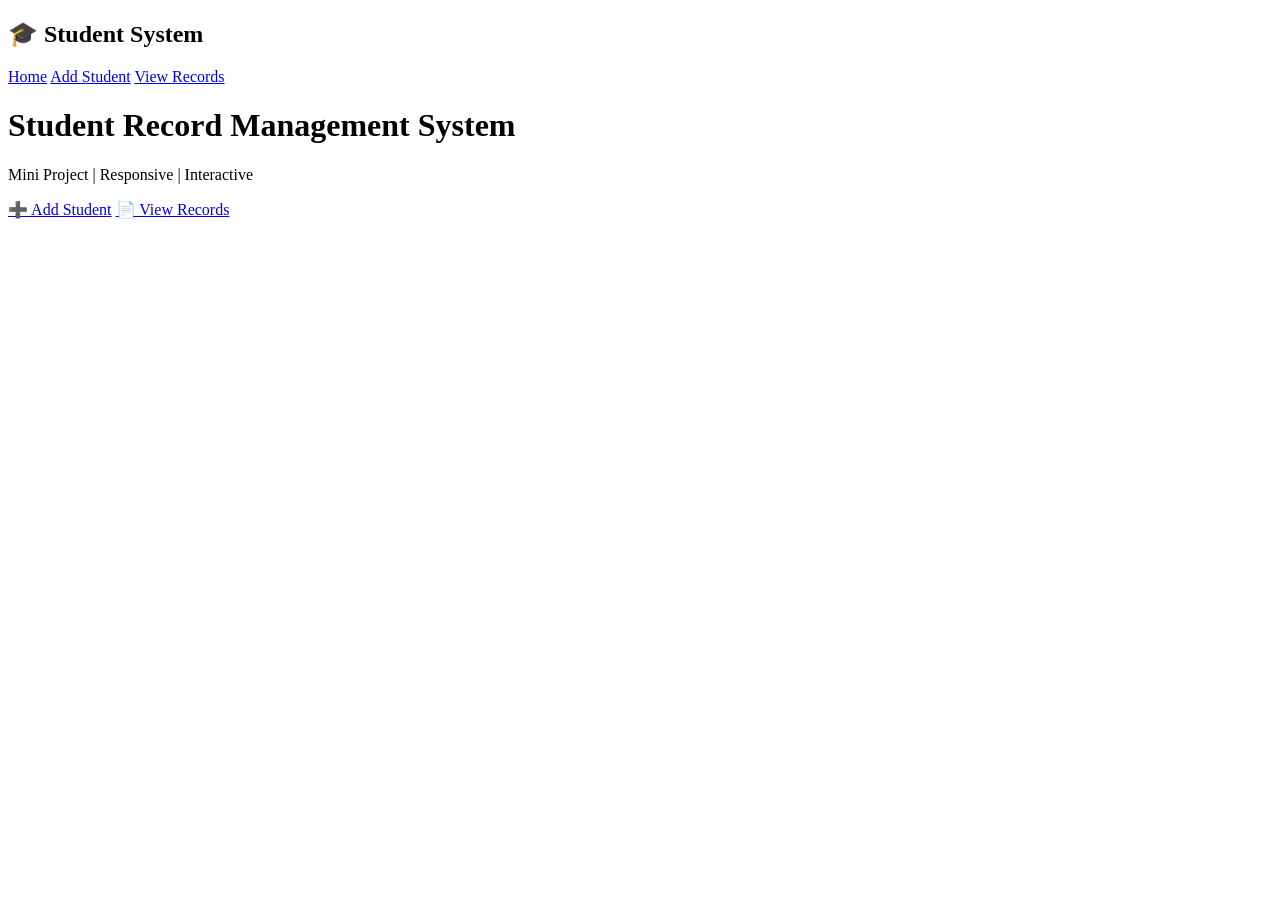
==== index.html @ 66921c4d "Add files via upload" ====
<!DOCTYPE html>
<html>
<head>
  <title>Student Record System</title>
  <link rel="stylesheet" href="css/style.css">
</head>
<body>

<div class="navbar">
  <h2>🎓 Student System</h2>
  <div>
    <a href="index.html">Home</a>
    <a href="add.html">Add Student</a>
    <a href="view.html">View Records</a>
  </div>
</div>

<div class="hero">
  <h1>Student Record Management System</h1>
  <p>Mini Project | Responsive | Interactive</p>
  <div class="buttons">
    <a href="add.html" class="btn">➕ Add Student</a>
    <a href="view.html" class="btn secondary">📄 View Records</a>
  </div>
</div>

<script src="js/main.js"></script>
</body>
</html>
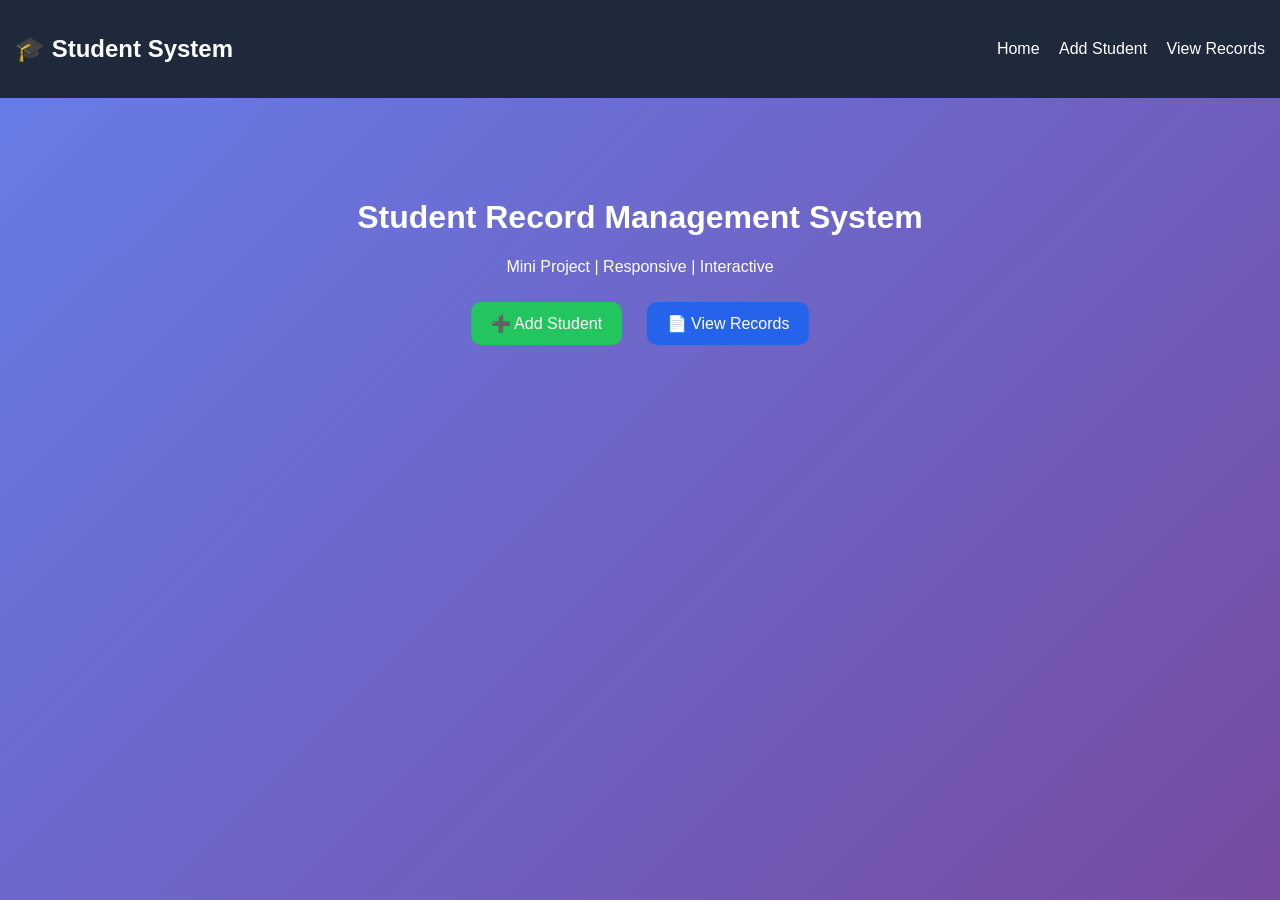
==== commit 3961d00a: "index.html" ====
--- a/index.html
+++ b/index.html
@@ -2,7 +2,7 @@
 <html>
 <head>
   <title>Student Record System</title>
-  <link rel="stylesheet" href="css/style.css">
+  <link rel="stylesheet" href="style.css">
 </head>
 <body>
 
--- a/style.css
+++ b/style.css
@@ -0,0 +1,91 @@
+* { box-sizing:border-box; font-family:Segoe UI, Arial }
+
+body {
+  margin:0;
+  background:linear-gradient(135deg,#667eea,#764ba2);
+  min-height:100vh;
+}
+
+.navbar {
+  background:#1e293b;
+  color:white;
+  padding:15px;
+  display:flex;
+  justify-content:space-between;
+  align-items:center;
+}
+
+.navbar a {
+  color:white;
+  margin-left:15px;
+  text-decoration:none;
+}
+
+.hero {
+  text-align:center;
+  padding:80px 20px;
+  color:white;
+}
+
+.btn {
+  background:#22c55e;
+  color:white;
+  padding:12px 20px;
+  border-radius:10px;
+  text-decoration:none;
+  display:inline-block;
+  margin:10px;
+  transition:0.3s;
+}
+
+.secondary { background:#2563eb }
+.btn:hover { transform:scale(1.08) }
+
+.container {
+  background:white;
+  max-width:1100px;
+  margin:30px auto;
+  padding:20px;
+  border-radius:15px;
+}
+
+form {
+  display:grid;
+  grid-template-columns:repeat(auto-fit,minmax(200px,1fr));
+  gap:12px;
+}
+
+input, button {
+  padding:10px;
+  border-radius:8px;
+  border:1px solid #cbd5e1;
+}
+
+button {
+  background:#2563eb;
+  color:white;
+  border:none;
+  cursor:pointer;
+}
+
+table {
+  width:100%;
+  border-collapse:collapse;
+  margin-top:15px;
+}
+
+th, td {
+  padding:8px;
+  border-bottom:1px solid #ddd;
+  text-align:center;
+}
+
+img {
+  width:40px;
+  height:40px;
+  border-radius:50%;
+}
+
+@media(max-width:600px){
+  th,td{font-size:12px}
+}
